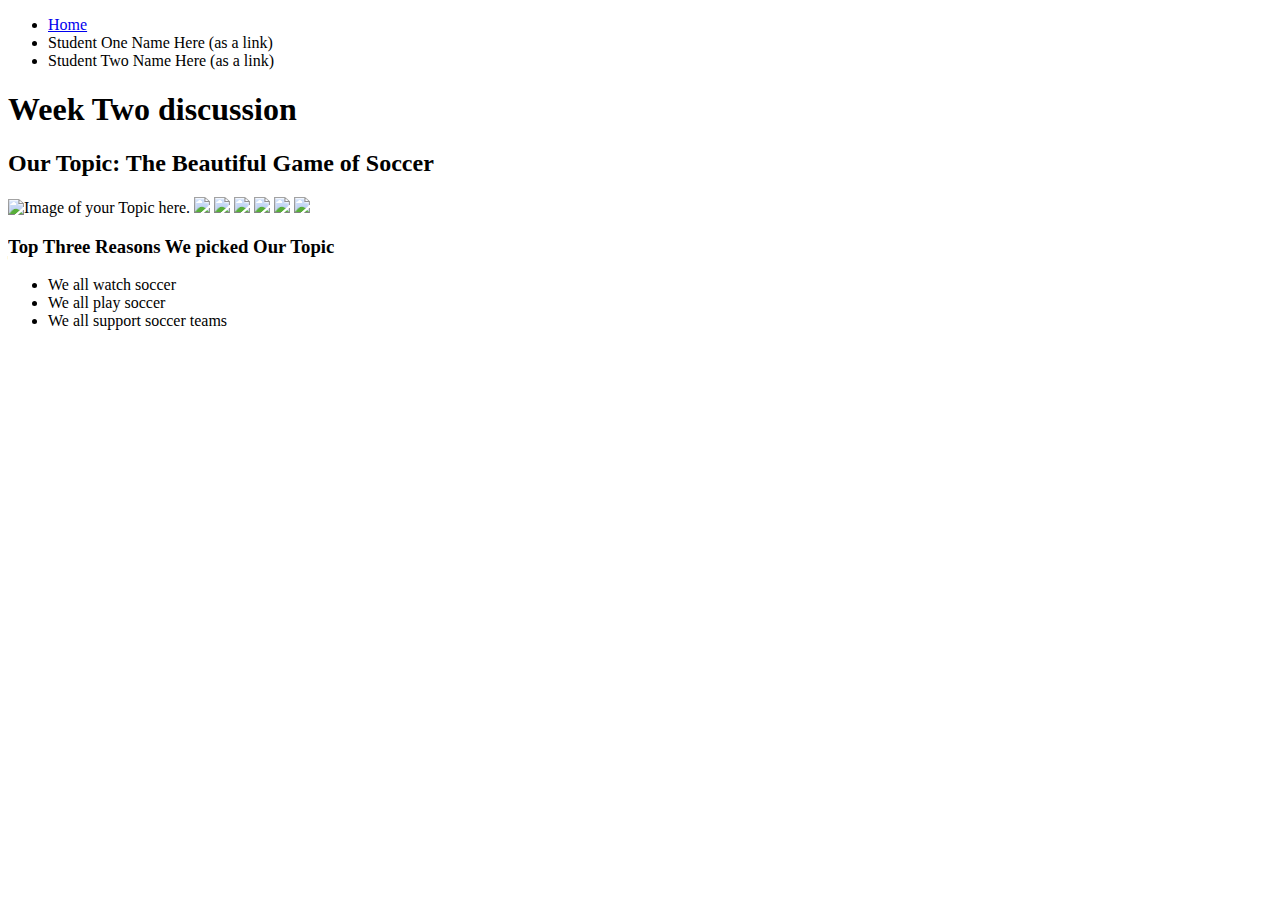
==== arjun.html @ 2382e703 "Add files via upload" ====
<!DOCTYPE html>
<html lang="en">
<head>
    <meta charset="UTF-8">
    <meta http-equiv="X-UA-Compatible" content="IE=edge">
    <meta name="viewport" content="width=device-width, initial-scale=1.0">
    <!-- <link rel="stylesheet" href="css/html5reset.css"> -->
    <!-- <link rel="stylesheet" href="css/student1.css"> -->
    <!-- <link rel="stylesheet" href="css/student2.css"> -->
    <!-- <link rel="stylesheet" href="css/student3.css"> -->
    <title>Week 2 Discussion</title>
</head>
<body>
    <header>
        <nav>
            <ul>
                <li><a href = "arjun.html">Home</a></li>
                <li>Student One Name Here (as a link)</li>
                <li>Student Two Name Here (as a link)</li>
            </ul>
        </nav>
        <h1>Week Two discussion</h1>

    </header>
    
    <main>
        <h2> Our Topic: The Beautiful Game of Soccer</h2>
        <img src = "images/lukaku.jpeg" width="200" alt = "Image of your Topic here.">
        <img src = "images/ManUtd.png" width="200"/>
        <img src = "images/messi.jpeg" width = "200"/>
        <img src = "images/spurs.jpeg" width = "200"/>
        <img src = "images/trio.jpeg" width = "200"/>
        <img src = "images/zlatan.jpeg" width = "200"/>
        <img src = "images/zidane.jpeg" width = "200"/>

        <h3>Top Three Reasons We picked Our Topic</h3>
        <ul>
            <li>We all watch soccer</li>
            <li>We all play soccer</li>
            <li>We all support soccer teams</li>
        </ul>
    </main>
    
</body>
</html>
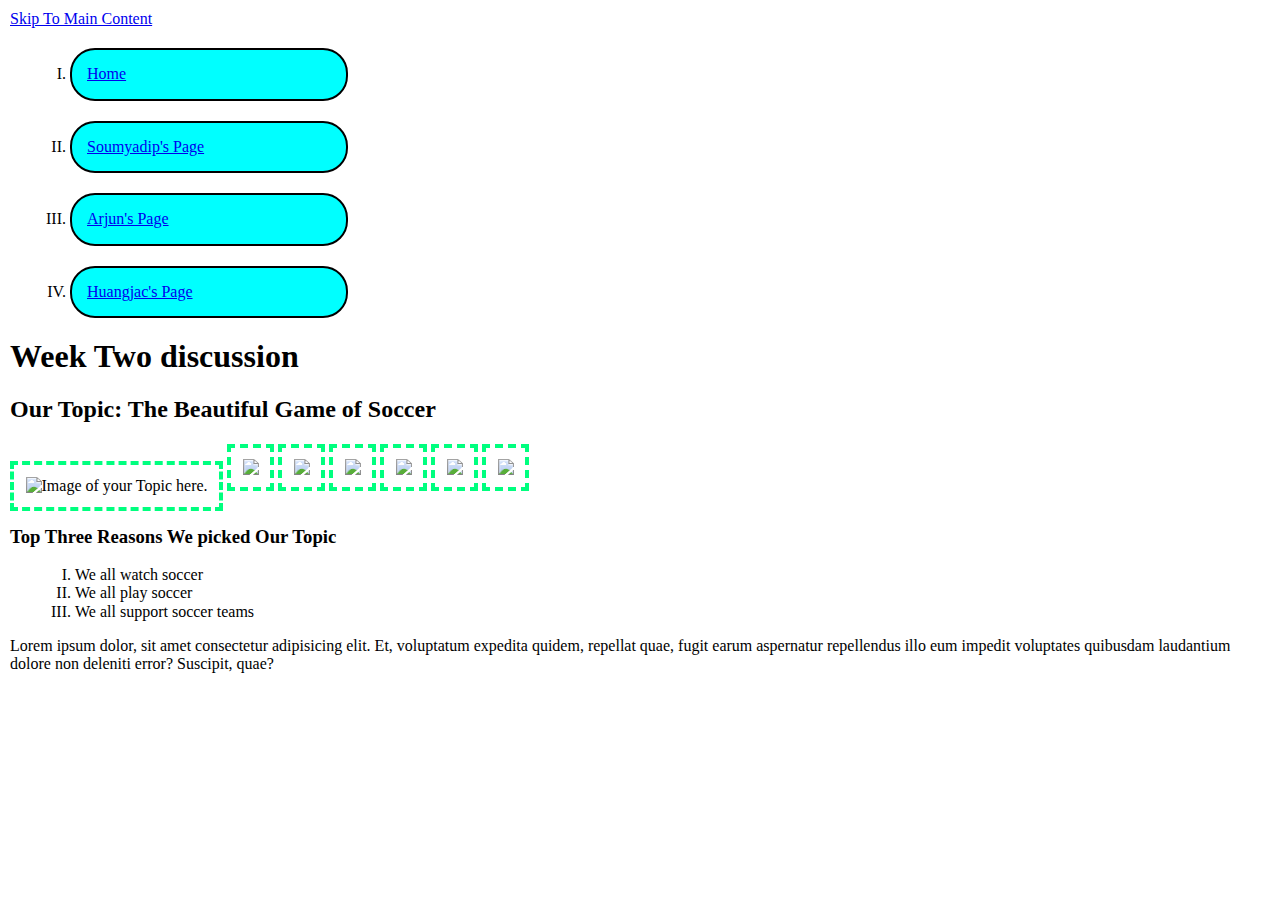
==== commit 90bd784f: "Update arjun.html" ====
--- a/arjun.html
+++ b/arjun.html
@@ -5,18 +5,20 @@
     <meta http-equiv="X-UA-Compatible" content="IE=edge">
     <meta name="viewport" content="width=device-width, initial-scale=1.0">
     <!-- <link rel="stylesheet" href="css/html5reset.css"> -->
-    <!-- <link rel="stylesheet" href="css/student1.css"> -->
+    <link rel="stylesheet" href="css/arjun.css">
     <!-- <link rel="stylesheet" href="css/student2.css"> -->
     <!-- <link rel="stylesheet" href="css/student3.css"> -->
     <title>Week 2 Discussion</title>
 </head>
 <body>
     <header>
+        <a href="#main">Skip To Main Content</a>
         <nav>
             <ul>
-                <li><a href = "arjun.html">Home</a></li>
-                <li>Student One Name Here (as a link)</li>
-                <li>Student Two Name Here (as a link)</li>
+                <li><a href = "index.html">Home</a></li>
+                <li><a href="soumpyadip.html">Soumyadip's Page</a></li>
+                <li><a href="arjun.html">Arjun's Page</a></li>
+                <li><a href="huangjac.html">Huangjac's Page</a> </li>
             </ul>
         </nav>
         <h1>Week Two discussion</h1>
@@ -39,7 +41,10 @@
             <li>We all play soccer</li>
             <li>We all support soccer teams</li>
         </ul>
+
+        <p> Lorem ipsum dolor, sit amet consectetur adipisicing elit. Et, voluptatum expedita quidem, repellat quae, fugit earum aspernatur repellendus illo eum impedit voluptates quibusdam laudantium dolore non deleniti error? Suscipit, quae?</p>
+
     </main>
     
 </body>
-</html>+</html>
--- a/css/arjun.css
+++ b/css/arjun.css
@@ -0,0 +1,35 @@
+body{
+    margin:5px;
+    padding:5px;
+    line-height:1.15;
+ }
+  
+ h1,h2, h3{
+    font-weight: bold;
+    margin-top:15px;
+  
+ }
+ ul li{
+    margin-left: 25px;
+    list-style-type: upper-roman;
+ }
+
+ nav li {
+    border: 2px solid black;
+    background-color: aqua;
+    border-radius: 25px;
+    font-family: 'Luc da Sans', "Lucida Sans Regular", 'Lucida Grande';
+    padding: 15px;
+    margin: 20px;
+    width: 20%;
+    display: inline-black;
+ }
+
+ img {
+    border: 4px dashed springgreen;
+    box-sizing: border-box;
+    margin: 0;
+    width: 24%;
+    padding: 11.5px;
+ }
+ 